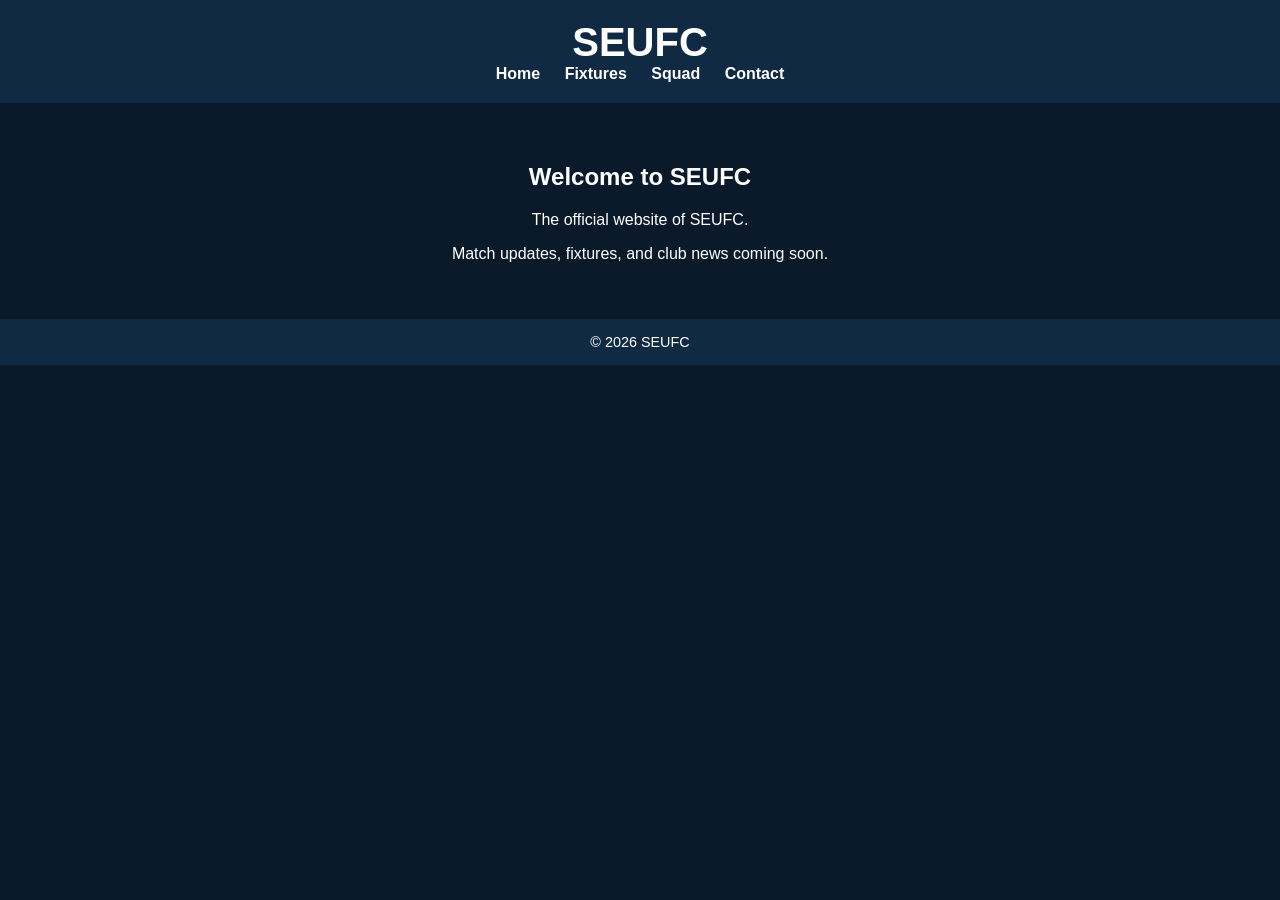
==== index.html @ 5b64bba2 "Rename diff to index.html" ====
<!DOCTYPE html>
<html lang="en">
<head>
  <meta charset="UTF-8">
  <title>SEUFC</title>
  <style>
    body {
      margin: 0;
      font-family: Arial, sans-serif;
      background: #0b1a2a;
      color: white;
      text-align: center;
    }
    header {
      background: #102a44;
      padding: 20px;
    }
    h1 {
      margin: 0;
      font-size: 2.5rem;
    }
    nav a {
      color: white;
      margin: 0 10px;
      text-decoration: none;
      font-weight: bold;
    }
    section {
      padding: 40px 20px;
    }
    footer {
      background: #102a44;
      padding: 15px;
      font-size: 0.9rem;
    }
  </style>
</head>
<body>

<header>
  <h1>SEUFC</h1>
  <nav>
    <a href="#">Home</a>
    <a href="#">Fixtures</a>
    <a href="#">Squad</a>
    <a href="#">Contact</a>
  </nav>
</header>

<section>
  <h2>Welcome to SEUFC</h2>
  <p>The official website of SEUFC.</p>
  <p>Match updates, fixtures, and club news coming soon.</p>
</section>

<footer>
  © 2026 SEUFC
</footer>

</body>
</html>
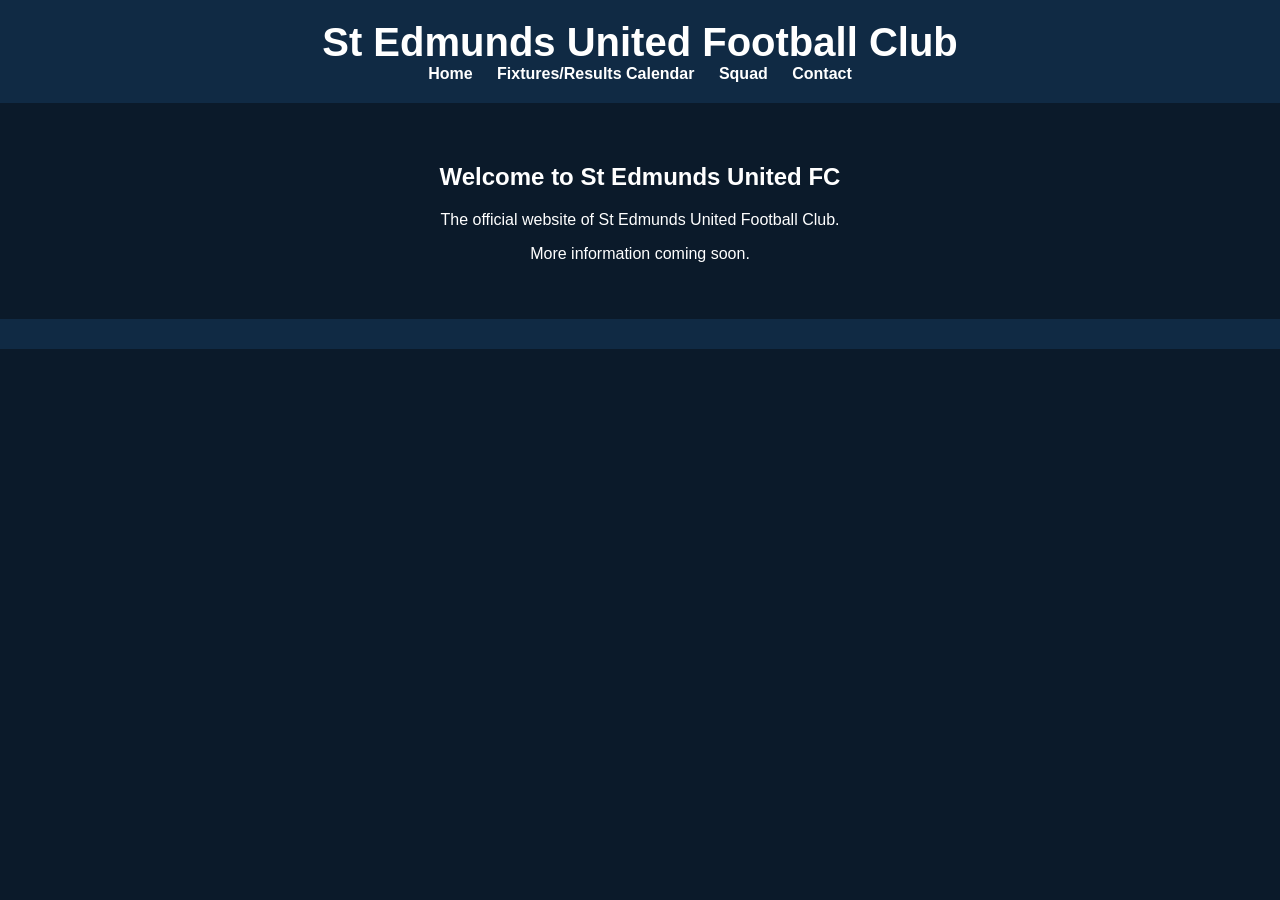
==== commit f4bc3b4d: "Update index.html" ====
--- a/index.html
+++ b/index.html
@@ -2,7 +2,7 @@
 <html lang="en">
 <head>
   <meta charset="UTF-8">
-  <title>SEUFC</title>
+  <title>St Edmunds United Football CLub</title>
   <style>
     body {
       margin: 0;
@@ -38,23 +38,23 @@
 <body>
 
 <header>
-  <h1>SEUFC</h1>
+  <h1>St Edmunds United Football Club</h1>
   <nav>
     <a href="#">Home</a>
-    <a href="#">Fixtures</a>
+    <a href="#">Fixtures/Results Calendar</a>
     <a href="#">Squad</a>
     <a href="#">Contact</a>
   </nav>
 </header>
 
 <section>
-  <h2>Welcome to SEUFC</h2>
-  <p>The official website of SEUFC.</p>
-  <p>Match updates, fixtures, and club news coming soon.</p>
+  <h2>Welcome to St Edmunds United FC</h2>
+  <p>The official website of St Edmunds United Football Club.</p>
+  <p>More information coming soon.</p>
 </section>
 
 <footer>
-  © 2026 SEUFC
+
 </footer>
 
 </body>
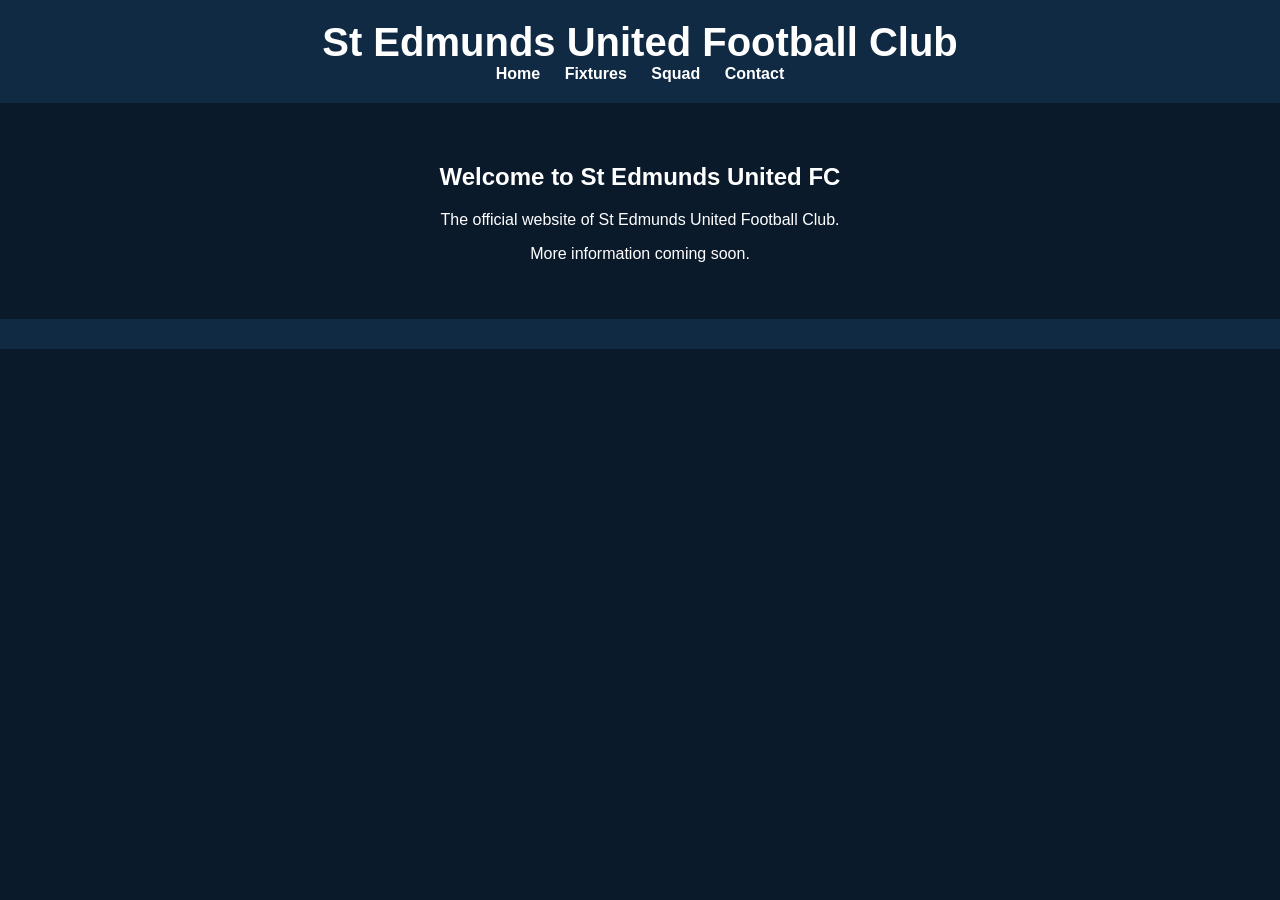
==== commit 554518da: "Update index.html" ====
--- a/index.html
+++ b/index.html
@@ -2,7 +2,7 @@
 <html lang="en">
 <head>
   <meta charset="UTF-8">
-  <title>St Edmunds United Football CLub</title>
+  <title>St Edmunds United Football Club</title>
   <style>
     body {
       margin: 0;
@@ -40,11 +40,11 @@
 <header>
   <h1>St Edmunds United Football Club</h1>
   <nav>
-    <a href="#">Home</a>
-    <a href="#">Fixtures/Results Calendar</a>
-    <a href="#">Squad</a>
-    <a href="#">Contact</a>
-  </nav>
+  <a href="index.html">Home</a>
+  <a href="fixtures.html">Fixtures</a>
+  <a href="squad.html">Squad</a>
+  <a href="contact.html">Contact</a>
+</nav>
 </header>
 
 <section>
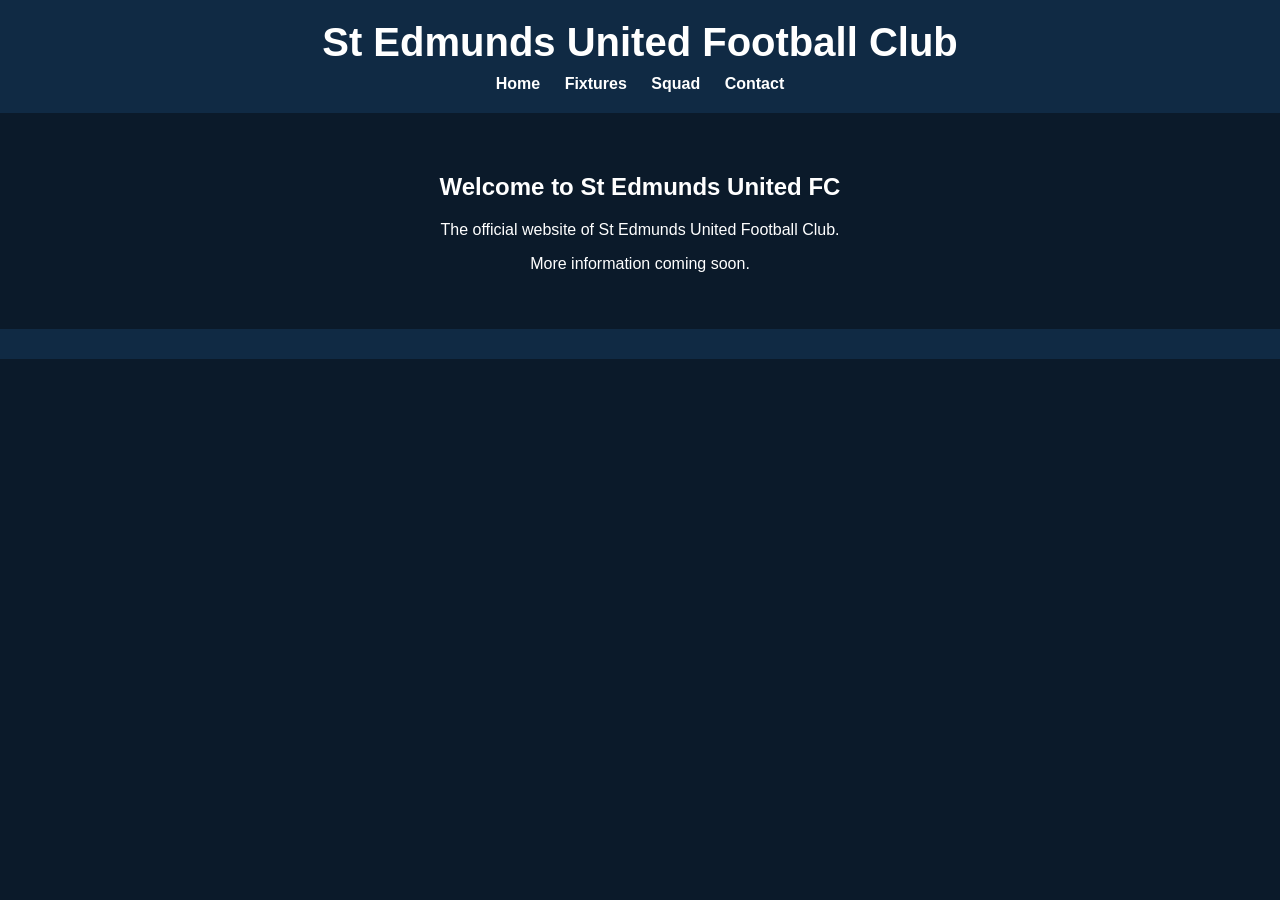
==== commit 9fbfac5a: "Update index.html" ====
--- a/index.html
+++ b/index.html
@@ -1,6 +1,7 @@
 <!DOCTYPE html>
 <html lang="en">
 <head>
+  <link rel="stylesheet" href="style.css">
   <meta charset="UTF-8">
   <title>St Edmunds United Football Club</title>
   <style>
--- a/style.css
+++ b/style.css
@@ -0,0 +1,58 @@
+body {
+  margin: 0;
+  font-family: Arial, Helvetica, sans-serif;
+  background: #f5f5f5;
+  color: #111;
+}
+
+header {
+  background: #111;
+  color: white;
+  padding: 20px;
+  text-align: center;
+}
+
+nav {
+  margin-top: 10px;
+}
+
+nav a {
+  color: white;
+  margin: 0 15px;
+  text-decoration: none;
+  font-weight: bold;
+}
+
+nav a:hover {
+  text-decoration: underline;
+}
+
+.container {
+  max-width: 1100px;
+  margin: 40px auto;
+  padding: 20px;
+}
+
+h1 {
+  margin-bottom: 10px;
+}
+
+/* Squad cards */
+.squad-grid {
+  display: grid;
+  grid-template-columns: repeat(auto-fit, minmax(200px, 1fr));
+  gap: 20px;
+}
+
+.player-card {
+  background: white;
+  border-radius: 10px;
+  padding: 15px;
+  text-align: center;
+  box-shadow: 0 4px 10px rgba(0,0,0,0.1);
+}
+
+.player-card img {
+  width: 100%;
+  border-radius: 8px;
+}
